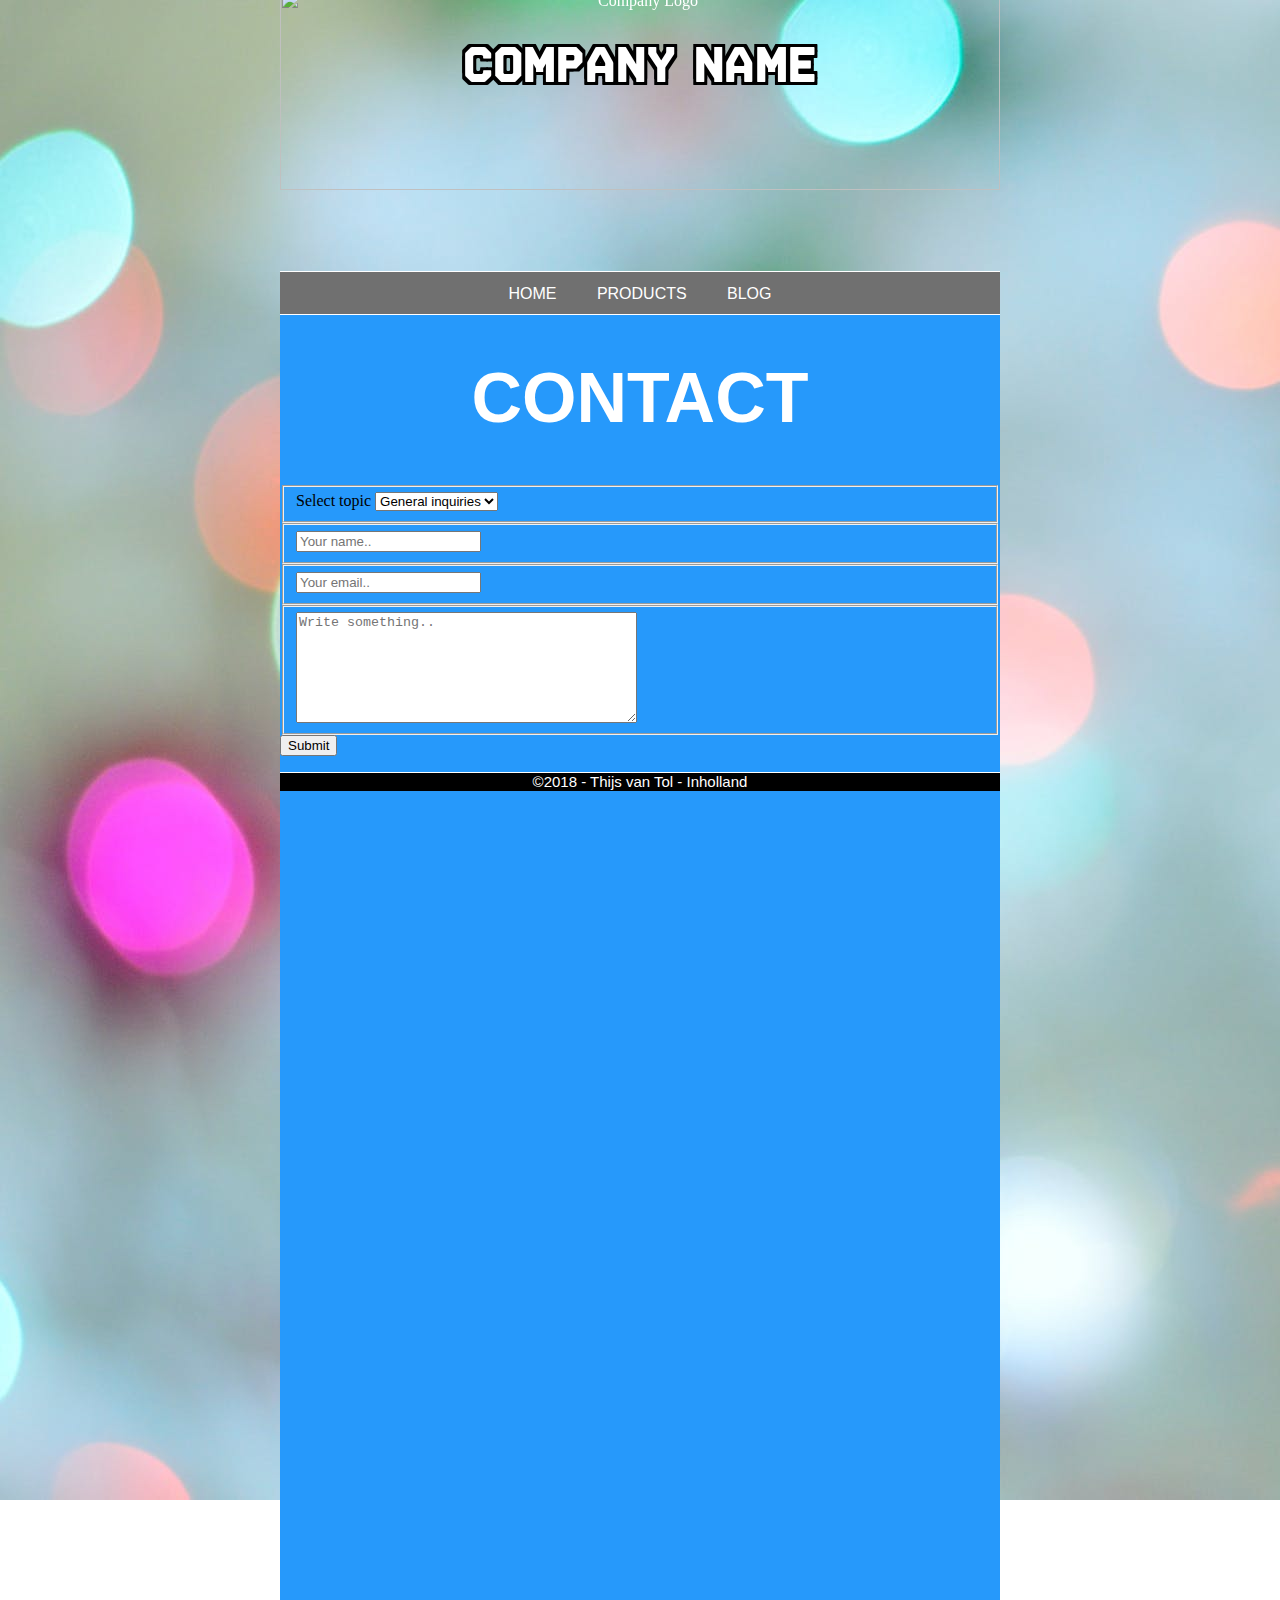
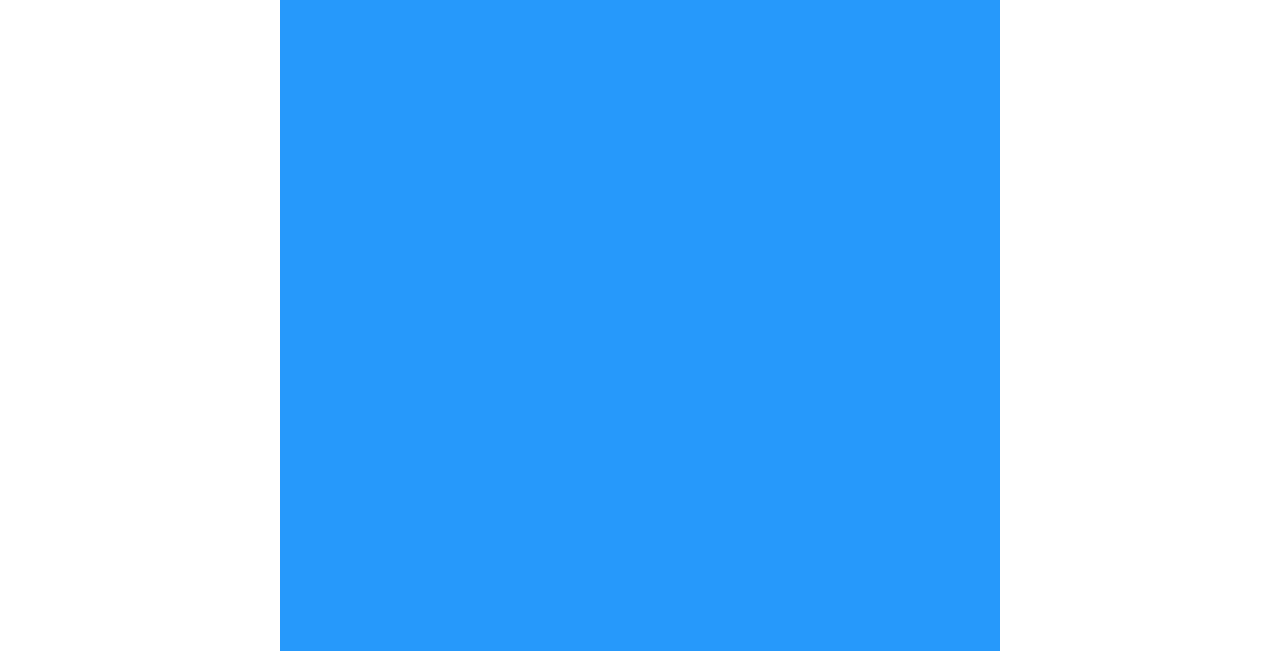
==== contact.html @ 7c900ad6 "Add files via upload" ====
<! DOCTYPE html >
<html lang = "en" >
<head>
    <meta charset = "utf-8" >
    <meta name="viewport" content="width=device-width, initial-scale=1.0" />
    <meta name="author" content="Thijs van Tol" />
	<meta name="description" content="Entertainment website for Webmarkup assignment" />
	<meta name="keywords" content="mobilegames, games, boardgames, online " />

    <link rel = "stylesheet" type = "text/css" href = "css/stylesheet.css" />
    <link rel="icon" type="image/x-icon" href="img/favicon.ico" />

    <title>Company Name</title>

</head>
<body>
    <!--Banner-->
    <header>
        <article class="container">
            <img class="imglogo" src="img/companylogoBG.jpg" alt="Company Logo">
            <a class="logo" href="index.html">Company Name</a>
        </article>
    </header>

    <article class="inhoud">
        <!--MENU-->
        <nav class="navbar">
            <a class="hidemobile" href="index.html">Home</a>
            <a class="hidemobile" href="products.html">Products</a>
            <a class="hidemobile" href="https://thijsvtol-webmarkup.blogspot.com/" target="_blank">Blog</a>
                <article class="dropdown hidepc hidetablet">
                    <button class="dropbtn"><img class="navimg" src="img/mobile-menu.png" alt="menu"> 
                        <i class="fa fa-caret-down"></i>
                    </button>
                    <section class="dropdown-content">
                        <a href="index.html">Home</a>
                        <a href="products.html">Products</a>
                        <a href="https://thijsvtol-webmarkup.blogspot.com/" target="_blank">Blog</a>
                    </section>
                </article> 
        </nav>
        <!--INHOUD-->
        <h1>Contact</h1>
        <form action="nowhere.php" method="post">
                <fieldset>
                    <label >Select topic</label>
                    <select>
                        <option value="general">General inquiries</option>
                        <option value="press">Press relations</option>
                        <option value="recruitement">Recruitement</option>
                    </select>
                </fieldset>
                <fieldset class="contactFormFieldset">
                    <input
                            type="text"
                            name="contactFormName"
                            placeholder="Your name.."
                    />
                </fieldset>
                <fieldset class="contactFormFieldset">
                    <input
                            type="email"
                            name="email"
                            placeholder="Your email.."
                    />
                </fieldset>
                <fieldset>
                    <textarea
                            rows="7"
                            cols="40"
                            name="message"
                            placeholder="Write something.."
                    ></textarea>
                </fieldset>
                <input
                        type="submit"
                        value="Submit"
                />
            </form>
            
        <!--EINDE INHOUD-->
        <!--Footer-->
        <footer>©2018 - Thijs van Tol - Inholland</footer>
    </article>
    <!--Background Video-->
    <video autoplay muted loop id="backgroundvideo" class="hidetablet hidemobile">
            <source src="movie/background.mp4" type="video/mp4">
            Your browser does not support HTML5 video.
    </video>

</body>
</html>
---- css/stylesheet.css ----
/* Set auto css off from browsers*/
body { 
    margin: 0;
}

/* STANDARD MENU*/
.navbar a {
    float: center;
    font-size: 16px;
    color: white;
    text-decoration: none;
    text-transform: uppercase;
    text-align: center;
    padding: 10px 16px;
    text-decoration: none;
}

.dropdown {
    float: left;
    overflow: hidden;
}

.dropdown .dropbtn {
    font-size: 16px;    
    border: none;
    outline: none;
    color: white;
    padding: 10px 16px;
    background-color: inherit;
    font-family: inherit;
}

.dropdown-content {
    display: none;
    position: absolute;
    background-color: #f9f9f9;
    width: 100%;
    box-shadow: 0px 8px 16px 0px rgba(0,0,0,0.2);
    z-index: 1;
}

.dropdown-content a {
    float: none;
    color: black;
    padding: 12px 16px;
    text-decoration: none;
    display: block;
    text-align: left;
}

.dropdown-content a:hover {
    background-color: #ddd;
}

.dropdown:hover .dropdown-content {
    display: block;
}

/*DESKTOP VERSION*/
@media screen and (min-width: 960px){
/*BACKGROUND*/
body{
    background-image: url("../img/background.jpeg");
    background-repeat: no-repeat;
    background-color: white;
}

#backgroundvideo {
    position: fixed;
    width: 100%;
    z-index: -1;
}

/*MENU BAR*/
.navbar {
    font-family: Arial, Helvetica, sans-serif;
    font-size : 30px;
    width: 100%;
    height: 42px;
    background-color: #707070;
    text-align: center;
    border: 1px solid white;
    border-right:1px;
    border-left:1px;
    margin-top: -40px;
    position: absolute;
    left: 50%;
    transform: translate(-50%);
}

/* HEADER */

@font-face{
    font-family: Rolanti;
    src: url("../fonts/Rolanti_Bold.otf") format("opentype");
}
.imglogo{
    display: block;
    position: absolute;
    width: 720px;
    height: 200px;
    top: 50%;
    left: 50%;
    transform: translate(-50%, -50%);
    margin-top: 90px;
}

.container {
    position: relative;
    text-align: center;
    color: white;
}

.logo {
    position: absolute;
    top: 50%;
    left: 50%;
    transform: translate(-50%, -50%);
    margin-top: 60px;
    font-family: Rolanti;
    font-size: 50px;
    text-decoration: none;
    color: white;
    text-transform: uppercase;
    text-shadow:
    -3px -3px 0 #000,  
    3px -3px 0 #000,
    -3px 3px 0 #000,
    3px 3px 0 #000;
}

/* EINDE HEADER*/

/*HOME PAGE*/

.inhoud{
    height: 1940px;
    width: 720px;
    background-color: #2699FB;
    /*margin-left: 400px;
    margin-right: 400px;*/
    position: absolute;
    top: 50%;
    left: 50%;
    transform: translate(-50%, -50%);
    margin-top: 831px;
}

.fotos{
    width:720px;
}

h1{
    font-family: Arial, Helvetica, sans-serif;
    color: white;
    text-transform: uppercase;
    font-size: 70px;
    text-align: center;
}

footer{
    text-align: center;
    width: 100%;
    height: 18px;
    background-color: black;
    color: white;
    font-family: Arial, Helvetica, sans-serif;
    font-size: 15px;
    border: 1px solid white;
    border-right :1px;
    border-left: 1px;
    border-bottom: 1px;
}
.hidepc{
    display: none;
}
}

/*TABLET VERSION*/
@media screen and (max-width: 960px) and (min-width: 361px){
    body{
        background-color: #2699FB;
    }

    .navbar {
        font-family: Arial, Helvetica, sans-serif;
        font-size : 30px;
        width: 100%;
        height: 42px;
        background-color: #707070;
        text-align: center;
        border: 1px solid white;
        border-right:1px;
        border-left:1px;
        position: absolute;
        left: 50%;
        transform: translate(-50%);
        margin-top: -60px;
    }
    
    /* HEADER */
    
    @font-face{
        font-family: Rolanti;
        src: url("../fonts/Rolanti_Bold.otf") format("opentype");
    }
    .imglogo{
        display: block;
        position: absolute;
        width: 100%;
        height: 200px;
        margin-top: -220px;
        margin-left: -0px;
    }
    
    .container {
        position: relative;
        text-align: center;
        color: white;
    }
    
    .logo {
        position: absolute;
        top: 50%;
        left: 50%;
        transform: translate(-50%, -50%);
        margin-top: -155px;
        font-family: Rolanti;
        font-size: 50px;
        text-decoration: none;
        color: white;
        text-transform: uppercase;
        text-shadow:
        -3px -3px 0 #000,  
        3px -3px 0 #000,
        -3px 3px 0 #000,
        3px 3px 0 #000;
    }
    
    /* EINDE HEADER*/
    
    .inhoud{
        height: auto;
        width: 100%;
        background-color: #2699FB;
        margin-top: 220px;
        margin-left: -0px;
    }
    
    h1{
        font-family: Arial, Helvetica, sans-serif;
        color: white;
        text-transform: uppercase;
        font-size: 250%;
        text-align: center;
    }

    .fotos{
        margin-left: 1px;
        margin-right: auto;
        width: 49%;
    }

    footer{
        text-align: center;
        width: 100%;
        height: 18px;
        background-color: black;
        color: white;
        font-family: Arial, Helvetica, sans-serif;
        font-size: 15px;
        border: 1px solid white;
        border-right :1px;
        border-left: 1px;
        border-bottom: 1px;
    }

    .hidetablet{
        display: none;
    }

    #fotobottom{
        width: 100%;
    }
    }

/*MOBILE VERSION*/
@media screen and (max-width: 361px) and (width: 360px){
    /*Background*/
    body{
        background-color: #2699FB;
    }

    /*Menu dropdown*/
    .navimg{
        height: 50%;
    }
    .navbar {
        overflow: hidden;
        font-family: Arial, Helvetica, sans-serif;
        font-size : 25px;
        width: 100%;
        height: 40px;
        background-color: #707070;
        text-align: center;
        border: 1px solid white;
        border-right:1px;
        border-left:1px;
        z-index: inherit;
    }
    
    /* HEADER */
    
    @font-face{
        font-family: Rolanti;
        src: url("../fonts/Rolanti_Bold.otf") format("opentype");
    }

    .imglogo{
        display: block;
        position: absolute;
        width: 100%;
        height: 220px;
        margin-top: -220px;
    }
    
    .container {
        position: relative;
        text-align: center;
        color: white;
        margin-top: 100px;
    }
    
    .logo {
        position: absolute;
        top: 50%;
        left: 50%;
        transform: translate(-50%, -50%);
        margin-top: -125px;
        font-family: Rolanti;
        font-size: 50px;
        text-decoration: none;
        color: white;
        text-transform: uppercase;
        text-shadow:
        -3px -3px 0 #000,  
        3px -3px 0 #000,
        -3px 3px 0 #000,
        3px 3px 0 #000;
    }
    
    .inhoud{
        height: auto;
        width: 100%;
        background-color: #2699FB;
        margin-top: 220px;
    }
    
    h1{
        font-family: Arial, Helvetica, sans-serif;
        color: white;
        text-transform: uppercase;
        font-size: 200%;
        text-align: center;
    }

    .fotos{
        width: 100%;
        padding-top: 3px;
    }

    footer{
        text-align: center;
        width: 100%;
        height: 18px;
        background-color: black;
        color: white;
        font-family: Arial, Helvetica, sans-serif;
        font-size: 15px;
        border: 1px solid white;
        border-right :1px;
        border-left: 1px;
        border-bottom: 1px;
    }

    /*Disable context for mobile*/
    .hidemobile{
        display: none;
    }
}
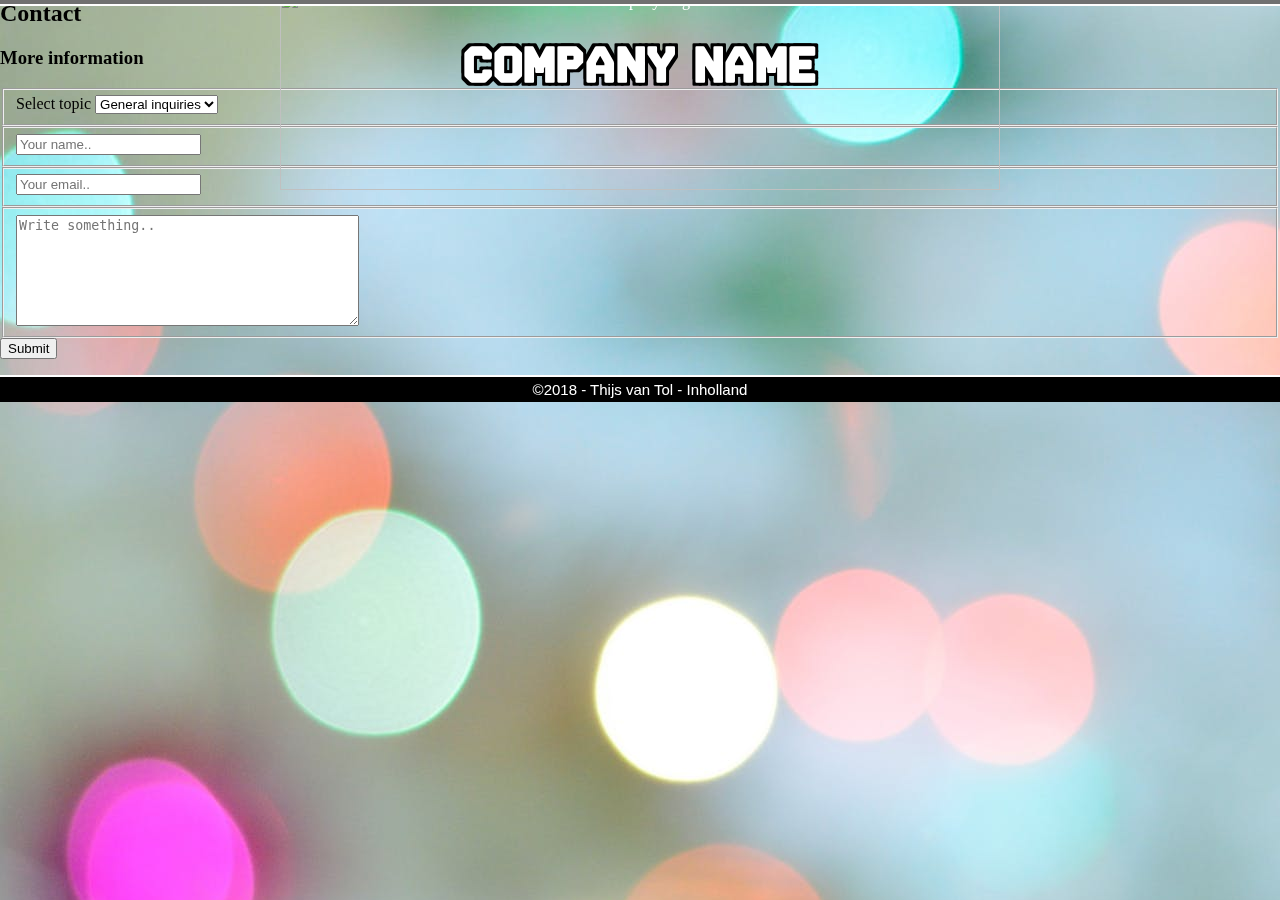
==== commit 84277ab4: "Add files via upload" ====
--- a/contact.html
+++ b/contact.html
@@ -5,7 +5,7 @@
     <meta name="viewport" content="width=device-width, initial-scale=1.0" />
     <meta name="author" content="Thijs van Tol" />
 	<meta name="description" content="Entertainment website for Webmarkup assignment" />
-	<meta name="keywords" content="mobilegames, games, boardgames, online " />
+	<meta name="keywords" content="contact, help, contactform, info, onlinegames, mobilegames, games, boardgames, online " />
 
     <link rel = "stylesheet" type = "text/css" href = "css/stylesheet.css" />
     <link rel="icon" type="image/x-icon" href="img/favicon.ico" />
@@ -17,12 +17,12 @@
     <!--Banner-->
     <header>
         <article class="container">
-            <img class="imglogo" src="img/companylogoBG.jpg" alt="Company Logo">
-            <a class="logo" href="index.html">Company Name</a>
+            <img class="imglogo" title="Logo" src="img/companylogoBG.jpg" alt="Company Logo">
+            <h1><a class="logo" href="index.html">Company Name</a></h1>
         </article>
     </header>
 
-    <article class="inhoud">
+    <article class="inhoudContact">
         <!--MENU-->
         <nav class="navbar">
             <a class="hidemobile" href="index.html">Home</a>
@@ -40,8 +40,9 @@
                 </article> 
         </nav>
         <!--INHOUD-->
-        <h1>Contact</h1>
+        <h2>Contact</h2>
         <form action="nowhere.php" method="post">
+            <h3>More information</h3>
                 <fieldset>
                     <label >Select topic</label>
                     <select>
@@ -50,15 +51,17 @@
                         <option value="recruitement">Recruitement</option>
                     </select>
                 </fieldset>
-                <fieldset class="contactFormFieldset">
+                <fieldset >
                     <input
+                            class="contactFormFieldset"
                             type="text"
                             name="contactFormName"
                             placeholder="Your name.."
                     />
                 </fieldset>
-                <fieldset class="contactFormFieldset">
+                <fieldset >
                     <input
+                            class="contactFormFieldset"
                             type="email"
                             name="email"
                             placeholder="Your email.."
@@ -66,6 +69,7 @@
                 </fieldset>
                 <fieldset>
                     <textarea
+                        class="contactFormFieldset"
                             rows="7"
                             cols="40"
                             name="message"
@@ -77,10 +81,10 @@
                         value="Submit"
                 />
             </form>
-            
+
         <!--EINDE INHOUD-->
         <!--Footer-->
-        <footer>©2018 - Thijs van Tol - Inholland</footer>
+        <footer>&copy;2018 - Thijs van Tol - Inholland</footer>
     </article>
     <!--Background Video-->
     <video autoplay muted loop id="backgroundvideo" class="hidetablet hidemobile">
--- a/css/stylesheet.css
+++ b/css/stylesheet.css
@@ -79,7 +79,7 @@
     height: 42px;
     background-color: #707070;
     text-align: center;
-    border: 1px solid white;
+    border: 2px solid white;
     border-right:1px;
     border-left:1px;
     margin-top: -40px;
@@ -161,12 +161,13 @@
 footer{
     text-align: center;
     width: 100%;
-    height: 18px;
+    height: 25px;
+    line-height: 25px;
     background-color: black;
     color: white;
     font-family: Arial, Helvetica, sans-serif;
     font-size: 15px;
-    border: 1px solid white;
+    border: 2px solid white;
     border-right :1px;
     border-left: 1px;
     border-bottom: 1px;
@@ -189,13 +190,13 @@
         height: 42px;
         background-color: #707070;
         text-align: center;
-        border: 1px solid white;
+        border: 2px solid white;
         border-right:1px;
         border-left:1px;
         position: absolute;
         left: 50%;
         transform: translate(-50%);
-        margin-top: -60px;
+        margin-top: -65px;
     }
     
     /* HEADER */
@@ -256,7 +257,7 @@
     }
 
     .fotos{
-        margin-left: 1px;
+        margin-left: 3px;
         margin-right: auto;
         width: 49%;
     }
@@ -264,12 +265,13 @@
     footer{
         text-align: center;
         width: 100%;
-        height: 18px;
+        height: 25px;
+        line-height: 25px;
         background-color: black;
         color: white;
         font-family: Arial, Helvetica, sans-serif;
         font-size: 15px;
-        border: 1px solid white;
+        border: 2px solid white;
         border-right :1px;
         border-left: 1px;
         border-bottom: 1px;
@@ -281,11 +283,12 @@
 
     #fotobottom{
         width: 100%;
+        margin-left: -1px;
     }
     }
 
 /*MOBILE VERSION*/
-@media screen and (max-width: 361px) and (width: 360px){
+@media screen and (max-width: 361px){
     /*Background*/
     body{
         background-color: #2699FB;
@@ -303,7 +306,7 @@
         height: 40px;
         background-color: #707070;
         text-align: center;
-        border: 1px solid white;
+        border: 2px solid white;
         border-right:1px;
         border-left:1px;
         z-index: inherit;
@@ -320,25 +323,23 @@
         display: block;
         position: absolute;
         width: 100%;
-        height: 220px;
-        margin-top: -220px;
+        height: 130px;
+        margin-top: -130px;
     }
     
     .container {
-        position: relative;
-        text-align: center;
-        color: white;
-        margin-top: 100px;
+        text-align: center;
+        color: white;
+        /*margin-top: 100px;*/
     }
     
     .logo {
         position: absolute;
         top: 50%;
-        left: 50%;
-        transform: translate(-50%, -50%);
-        margin-top: -125px;
+        transform: translate(-50%);
+        margin-top: -320px;
         font-family: Rolanti;
-        font-size: 50px;
+        font-size: 40px;
         text-decoration: none;
         color: white;
         text-transform: uppercase;
@@ -353,7 +354,7 @@
         height: auto;
         width: 100%;
         background-color: #2699FB;
-        margin-top: 220px;
+        margin-top: 110px;
     }
     
     h1{
@@ -372,12 +373,13 @@
     footer{
         text-align: center;
         width: 100%;
-        height: 18px;
+        height: 25px;
+        line-height: 25px;
         background-color: black;
         color: white;
         font-family: Arial, Helvetica, sans-serif;
         font-size: 15px;
-        border: 1px solid white;
+        border: 2px solid white;
         border-right :1px;
         border-left: 1px;
         border-bottom: 1px;
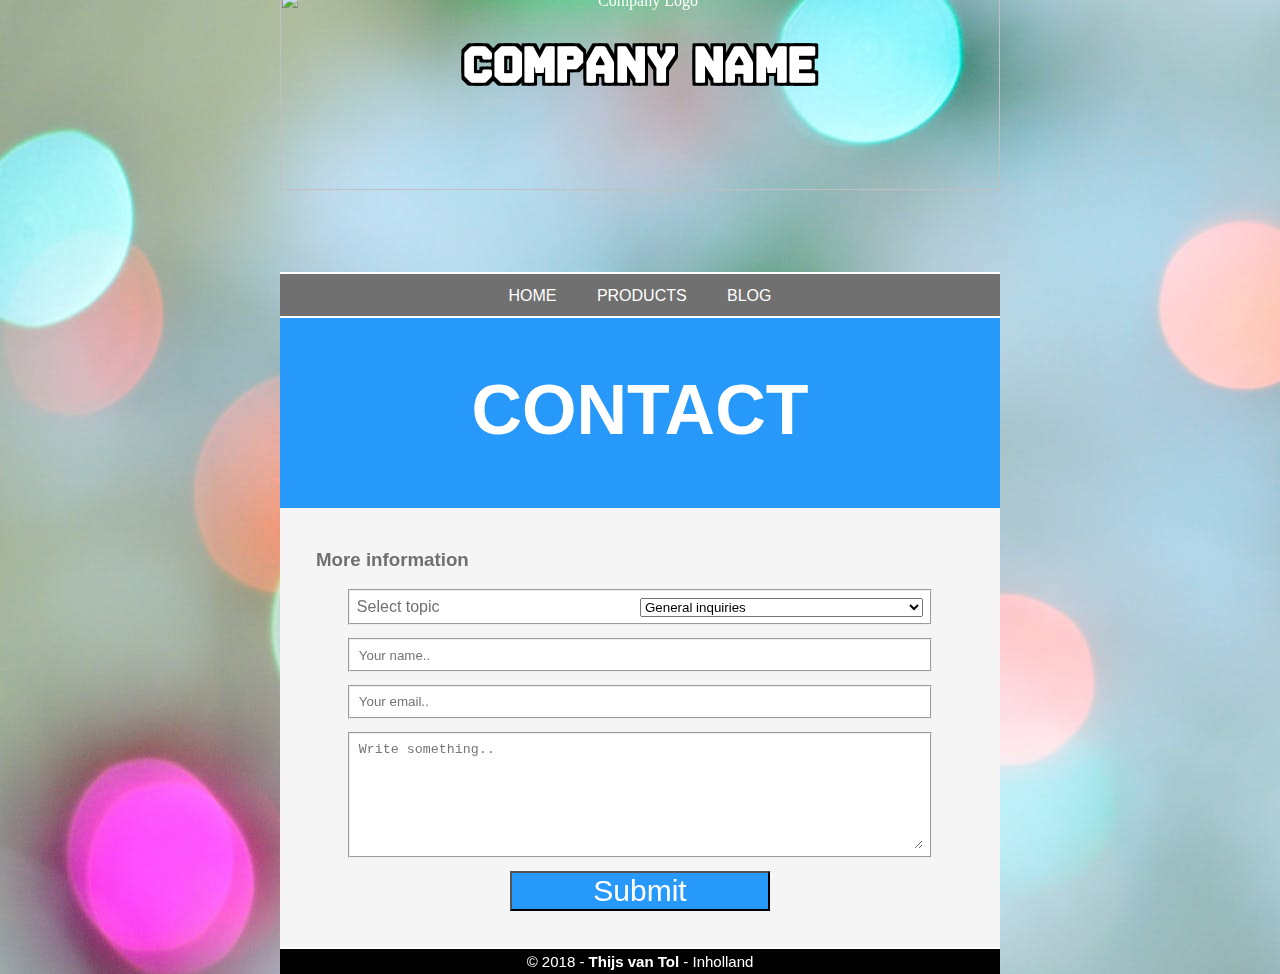
==== commit aad69c64: "Add files via upload" ====
--- a/contact.html
+++ b/contact.html
@@ -84,13 +84,12 @@
 
         <!--EINDE INHOUD-->
         <!--Footer-->
-        <footer>&copy;2018 - Thijs van Tol - Inholland</footer>
+        <footer>&copy; 2018 - <strong>Thijs van Tol</strong> - Inholland</footer>
     </article>
     <!--Background Video-->
     <video autoplay muted loop id="backgroundvideo" class="hidetablet hidemobile">
-            <source src="movie/background.mp4" type="video/mp4">
-            Your browser does not support HTML5 video.
+        <source src="movie/background.mp4" type="video/mp4">
+        Your browser does not support HTML5 video.
     </video>
-
 </body>
 </html>
--- a/css/stylesheet.css
+++ b/css/stylesheet.css
@@ -1,4 +1,4 @@
-/* Set auto css off from browsers*/
+/*DEFAULT SETTINGS*/
 body { 
     margin: 0;
 }
@@ -7,7 +7,7 @@
 .navbar a {
     float: center;
     font-size: 16px;
-    color: white;
+    color: #FFFFFF;
     text-decoration: none;
     text-transform: uppercase;
     text-align: center;
@@ -24,7 +24,7 @@
     font-size: 16px;    
     border: none;
     outline: none;
-    color: white;
+    color: #FFFFFF;
     padding: 10px 16px;
     background-color: inherit;
     font-family: inherit;
@@ -35,7 +35,7 @@
     position: absolute;
     background-color: #f9f9f9;
     width: 100%;
-    box-shadow: 0px 8px 16px 0px rgba(0,0,0,0.2);
+    box-shadow: 0px 8px 16px 0px #000000;
     z-index: 1;
 }
 
@@ -56,14 +56,95 @@
     display: block;
 }
 
+
+/*Contact Form*/
+
+form{
+    background-color: #F5F5F5;
+    font-family: Arial, Helvetica, sans-serif;
+    color: #707070;
+    width: 90%;
+    padding-right: 5%;
+    padding-left: 5%;
+    padding-top: 3%;
+    padding-bottom: 5%;
+    margin-bottom:0;
+}
+
+[type~=submit] {
+    width: 40%;
+    background-color: #2699FB;
+    color: #FFFFFF;
+    text-align: center;
+    font-size: 30px;
+    height: 40px;
+    margin-left: 30%;
+}
+
+fieldset{
+    margin-bottom: 2%;
+    margin-left: 5%;
+    margin-right: 5%;
+    padding: 1%;
+    background-color: #FFFFFF;
+    font-size: 100%;
+}
+
+.contactFormFieldset{
+    width: 100%;
+    border: 0;
+}
+
+select{
+    float: right;
+    width: 50%;;
+}
+
+
+/*Producs*/
+
+.row {
+    display: -ms-flexbox;
+    display: flex;
+    -ms-flex-wrap: wrap;
+    flex-wrap: wrap;
+    padding: 0 4px;
+}
+
+.column img {
+    margin-top: 8px;
+    vertical-align: middle;
+    overflow: hidden;
+}
+
+section img{
+    width: 228px; 
+    height: 160px;
+    object-fit: cover;
+}
+
+section{
+    background-color: #FFFFFF;
+}
+
+
+
+
+
+
 /*DESKTOP VERSION*/
+
 @media screen and (min-width: 960px){
+
 /*BACKGROUND*/
+
 body{
     background-image: url("../img/background.jpeg");
     background-repeat: no-repeat;
-    background-color: white;
-}
+    background-color: #FFFFFF;
+}
+
+/*Background video*/
 
 #backgroundvideo {
     position: fixed;
@@ -72,6 +153,7 @@
 }
 
 /*MENU BAR*/
+
 .navbar {
     font-family: Arial, Helvetica, sans-serif;
     font-size : 30px;
@@ -79,7 +161,7 @@
     height: 42px;
     background-color: #707070;
     text-align: center;
-    border: 2px solid white;
+    border: 2px solid #FFFFFF;
     border-right:1px;
     border-left:1px;
     margin-top: -40px;
@@ -108,7 +190,7 @@
 .container {
     position: relative;
     text-align: center;
-    color: white;
+    color: #FFFFFF;
 }
 
 .logo {
@@ -120,7 +202,7 @@
     font-family: Rolanti;
     font-size: 50px;
     text-decoration: none;
-    color: white;
+    color: #FFFFFF;
     text-transform: uppercase;
     text-shadow:
     -3px -3px 0 #000,  
@@ -129,16 +211,14 @@
     3px 3px 0 #000;
 }
 
-/* EINDE HEADER*/
-
-/*HOME PAGE*/
+/* END HEADER*/
+
+/*Content index*/
 
 .inhoud{
     height: 1940px;
     width: 720px;
     background-color: #2699FB;
-    /*margin-left: 400px;
-    margin-right: 400px;*/
     position: absolute;
     top: 50%;
     left: 50%;
@@ -146,17 +226,46 @@
     margin-top: 831px;
 }
 
+/*Content Conact (also product page)*/
+
+.inhoudContact{
+    height: 650px;
+    width: 720px;
+    background-color: #2699FB;
+    position: absolute;
+    top: 50%;
+    left: 50%;
+    transform: translate(-50%, -50%);
+    margin-top: 187px;
+}
+
+/*Photos index page*/
+
 .fotos{
     width:720px;
 }
 
-h1{
-    font-family: Arial, Helvetica, sans-serif;
-    color: white;
+/*Header for inhoud*/
+
+h2{
+    font-family: Arial, Helvetica, sans-serif;
+    color: #FFFFFF;
     text-transform: uppercase;
     font-size: 70px;
     text-align: center;
 }
+
+/*Products*/
+
+.column {
+    -ms-flex: 32%;
+    flex: 32%;
+    max-width: 33%;
+    padding: 0 4px;
+    overflow: hidden;
+}
+
+/*Footer*/
 
 footer{
     text-align: center;
@@ -164,228 +273,334 @@
     height: 25px;
     line-height: 25px;
     background-color: black;
-    color: white;
+    color: #FFFFFF;
     font-family: Arial, Helvetica, sans-serif;
     font-size: 15px;
-    border: 2px solid white;
+    border: 2px solid #FFFFFF;
     border-right :1px;
     border-left: 1px;
     border-bottom: 1px;
 }
+
+/*Hide Content for PC*/
+
 .hidepc{
     display: none;
 }
 }
 
+
+
+
+
+
+
 /*TABLET VERSION*/
+
 @media screen and (max-width: 960px) and (min-width: 361px){
-    body{
-        background-color: #2699FB;
-    }
-
-    .navbar {
-        font-family: Arial, Helvetica, sans-serif;
-        font-size : 30px;
-        width: 100%;
-        height: 42px;
-        background-color: #707070;
-        text-align: center;
-        border: 2px solid white;
-        border-right:1px;
-        border-left:1px;
-        position: absolute;
-        left: 50%;
-        transform: translate(-50%);
-        margin-top: -65px;
-    }
-    
-    /* HEADER */
-    
-    @font-face{
-        font-family: Rolanti;
-        src: url("../fonts/Rolanti_Bold.otf") format("opentype");
-    }
-    .imglogo{
-        display: block;
-        position: absolute;
-        width: 100%;
-        height: 200px;
-        margin-top: -220px;
-        margin-left: -0px;
-    }
-    
-    .container {
-        position: relative;
-        text-align: center;
-        color: white;
-    }
-    
-    .logo {
-        position: absolute;
-        top: 50%;
-        left: 50%;
-        transform: translate(-50%, -50%);
-        margin-top: -155px;
-        font-family: Rolanti;
-        font-size: 50px;
-        text-decoration: none;
-        color: white;
-        text-transform: uppercase;
-        text-shadow:
-        -3px -3px 0 #000,  
-        3px -3px 0 #000,
-        -3px 3px 0 #000,
-        3px 3px 0 #000;
-    }
-    
-    /* EINDE HEADER*/
-    
-    .inhoud{
-        height: auto;
-        width: 100%;
-        background-color: #2699FB;
-        margin-top: 220px;
-        margin-left: -0px;
-    }
-    
-    h1{
-        font-family: Arial, Helvetica, sans-serif;
-        color: white;
-        text-transform: uppercase;
-        font-size: 250%;
-        text-align: center;
-    }
-
-    .fotos{
-        margin-left: 3px;
-        margin-right: auto;
-        width: 49%;
-    }
-
-    footer{
-        text-align: center;
-        width: 100%;
-        height: 25px;
-        line-height: 25px;
-        background-color: black;
-        color: white;
-        font-family: Arial, Helvetica, sans-serif;
-        font-size: 15px;
-        border: 2px solid white;
-        border-right :1px;
-        border-left: 1px;
-        border-bottom: 1px;
-    }
-
-    .hidetablet{
-        display: none;
-    }
-
-    #fotobottom{
-        width: 100%;
-        margin-left: -1px;
-    }
-    }
+body{
+    background-color: #2699FB;
+}
+
+/*Menu Bar*/
+
+.navbar {
+    font-family: Arial, Helvetica, sans-serif;
+    font-size : 30px;
+    width: 100%;
+    height: 42px;
+    background-color: #707070;
+    text-align: center;
+    border: 2px solid #FFFFFF;
+    border-right:1px;
+    border-left:1px;
+    position: absolute;
+    left: 50%;
+    transform: translate(-50%);
+    margin-top: -65px;
+}
+    
+/* HEADER */
+    
+@font-face{
+    font-family: Rolanti;
+    src: url("../fonts/Rolanti_Bold.otf") format("opentype");
+}
+
+.imglogo{
+    display: block;
+    position: absolute;
+    width: 100%;
+    height: 200px;
+    margin-top: -220px;
+    margin-left: -0px;
+}
+    
+.container {
+    position: relative;
+    text-align: center;
+    color: #FFFFFF;
+}
+    
+.logo {
+    position: absolute;
+    top: 50%;
+    left: 50%;
+    transform: translate(-50%, -50%);
+    margin-top: -155px;
+    font-family: Rolanti;
+    font-size: 50px;
+    text-decoration: none;
+    color: #FFFFFF;
+    text-transform: uppercase;
+    text-shadow:
+    -3px -3px 0 #000,  
+    3px -3px 0 #000,
+    -3px 3px 0 #000,
+    3px 3px 0 #000;
+}
+    
+/* END HEADER*/
+    
+/*Content index*/
+
+.inhoud{
+    height: auto;
+    width: 100%;
+    background-color: #2699FB;
+    margin-top: 220px;
+    margin-left: -0px;
+}
+
+/*Content in Contact page (also products)*/
+
+.inhoudContact{
+    height: auto;
+    width: 100%;
+    background-color: #2699FB;
+    margin-top: 220px;
+    margin-left: -0px;
+}
+    
+/*Headers in inhoud*/
+
+h2{
+    font-family: Arial, Helvetica, sans-serif;
+    color: #FFFFFF;
+    text-transform: uppercase;
+    font-size: 250%;
+    text-align: center;
+}
+
+/*Photos index*/
+
+.fotos{
+    margin-right: 3px;
+    width: 49%;
+}
+
+/*Products*/
+
+.column {
+    -ms-flex: 46%;
+    flex: 47%;
+    max-width: 50%;
+    padding: 0 4px;
+    overflow: hidden;
+}
+
+section img{
+    width: 100%; 
+    height: 260px;
+    object-fit: cover;
+}
+
+/*Hide Items For Tablet version*/
+
+.hidetablet{
+    display: none;
+}
+
+/*Bottom photo on index*/
+
+#fotobottom{
+    width: 100%;
+    margin-left: -1px;
+}
+
+/*Footer*/
+
+footer{
+    text-align: center;
+    width: 100%;
+    height: 25px;
+    line-height: 25px;
+    background-color: black;
+    color: #FFFFFF;
+    font-family: Arial, Helvetica, sans-serif;
+    font-size: 15px;
+    border: 2px solid #FFFFFF;
+    border-right :1px;
+    border-left: 1px;
+    border-bottom: 1px;
+}
+}
+
+
+
+
+
+
 
 /*MOBILE VERSION*/
 @media screen and (max-width: 361px){
-    /*Background*/
-    body{
-        background-color: #2699FB;
+
+/*Background*/
+
+body{
+    background-color: #2699FB;
+}
+
+/*Menu dropdown*/
+
+.navimg{
+    height: 50%;
+}
+
+.navbar {
+    overflow: hidden;
+    font-family: Arial, Helvetica, sans-serif;
+    font-size : 25px;
+    width: 100%;
+    height: 40px;
+    background-color: #707070;
+    text-align: center;
+    border: 2px solid #FFFFFF;
+    border-right:1px;
+    border-left:1px;
+    z-index: inherit;
+}
+
+/*END Menu dropdown*/
+    
+/* HEADER */
+ 
+@font-face{
+    font-family: Rolanti;
+    src: url("../fonts/Rolanti_Bold.otf") format("opentype");
+}
+
+.imglogo{
+    display: block;
+    position: absolute;
+    width: 100%;
+    height: 130px;
+    margin-top: -130px;
+}
+    
+.container {
+    text-align: center;
+    color: #FFFFFF;
     }
-
-    /*Menu dropdown*/
-    .navimg{
-        height: 50%;
-    }
-    .navbar {
-        overflow: hidden;
-        font-family: Arial, Helvetica, sans-serif;
-        font-size : 25px;
-        width: 100%;
-        height: 40px;
-        background-color: #707070;
-        text-align: center;
-        border: 2px solid white;
-        border-right:1px;
-        border-left:1px;
-        z-index: inherit;
-    }
-    
-    /* HEADER */
-    
-    @font-face{
-        font-family: Rolanti;
-        src: url("../fonts/Rolanti_Bold.otf") format("opentype");
-    }
-
-    .imglogo{
-        display: block;
-        position: absolute;
-        width: 100%;
-        height: 130px;
-        margin-top: -130px;
-    }
-    
-    .container {
-        text-align: center;
-        color: white;
-        /*margin-top: 100px;*/
-    }
-    
-    .logo {
-        position: absolute;
-        top: 50%;
-        transform: translate(-50%);
-        margin-top: -320px;
-        font-family: Rolanti;
-        font-size: 40px;
-        text-decoration: none;
-        color: white;
-        text-transform: uppercase;
-        text-shadow:
-        -3px -3px 0 #000,  
-        3px -3px 0 #000,
-        -3px 3px 0 #000,
-        3px 3px 0 #000;
-    }
-    
-    .inhoud{
-        height: auto;
-        width: 100%;
-        background-color: #2699FB;
-        margin-top: 110px;
-    }
-    
-    h1{
-        font-family: Arial, Helvetica, sans-serif;
-        color: white;
-        text-transform: uppercase;
-        font-size: 200%;
-        text-align: center;
-    }
-
-    .fotos{
-        width: 100%;
-        padding-top: 3px;
-    }
-
-    footer{
-        text-align: center;
-        width: 100%;
-        height: 25px;
-        line-height: 25px;
-        background-color: black;
-        color: white;
-        font-family: Arial, Helvetica, sans-serif;
-        font-size: 15px;
-        border: 2px solid white;
-        border-right :1px;
-        border-left: 1px;
-        border-bottom: 1px;
-    }
-
-    /*Disable context for mobile*/
+    
+.logo {
+    position: absolute;
+    top: 50%;
+    transform: translate(-50%);
+    margin-top: -355px;
+    font-family: Rolanti;
+    font-size: 40px;
+    text-decoration: none;
+    color: #FFFFFF;
+    text-transform: uppercase;
+}
+
+/* END HEADER */
+
+/*Content index*/
+
+.inhoud{
+    height: auto;
+    width: 100%;
+    background-color: #2699FB;
+    margin-top: 110px;
+}
+
+/*Contact button*/
+
+[type~=submit] {
+    width: 60%;
+    background-color: #2699FB;
+    color: #FFFFFF;
+    text-align: center;
+    font-size: 30px;
+    height: 40px;
+    margin-left: 20%;
+}
+
+/*Content Contact Page (also products)*/
+
+.inhoudContact{
+    height: auto;
+    width: 100%;
+    background-color: #2699FB;
+    margin-top: 110px;
+}
+
+/*Headers in Inhoud*/
+
+h2{
+    font-family: Arial, Helvetica, sans-serif;
+    color: #FFFFFF;
+    text-transform: uppercase;
+    font-size: 200%;
+    text-align: center;
+}
+
+/*Photos index*/
+
+.fotos{
+    width: 96%;
+    padding-left: 2%;
+    padding-right: 2%;
+    padding-top: 1%;
+    padding-bottom: 1%;
+    background-color: #FFFFFF;
+}
+
+/*Products*/
+.column {
+    -ms-flex: 100%;
+    flex: 100%;
+    max-width: 100%;
+    padding: 0 4px;
+    overflow: hidden;
+}
+
+section img{
+    width: 100%;
+    height: 160px;
+}
+
+/*Footer*/
+
+footer{
+    text-align: center;
+    width: 100%;
+    height: 25px;
+    line-height: 25px;
+    background-color: black;
+    color: #FFFFFF;
+    font-family: Arial, Helvetica, sans-serif;
+    font-size: 15px;
+    border: 2px solid #FFFFFF;
+    border-right :1px;
+    border-left: 1px;
+    border-bottom: 1px;
+}
+
+    /*Disable content for mobile*/
+
     .hidemobile{
         display: none;
     }
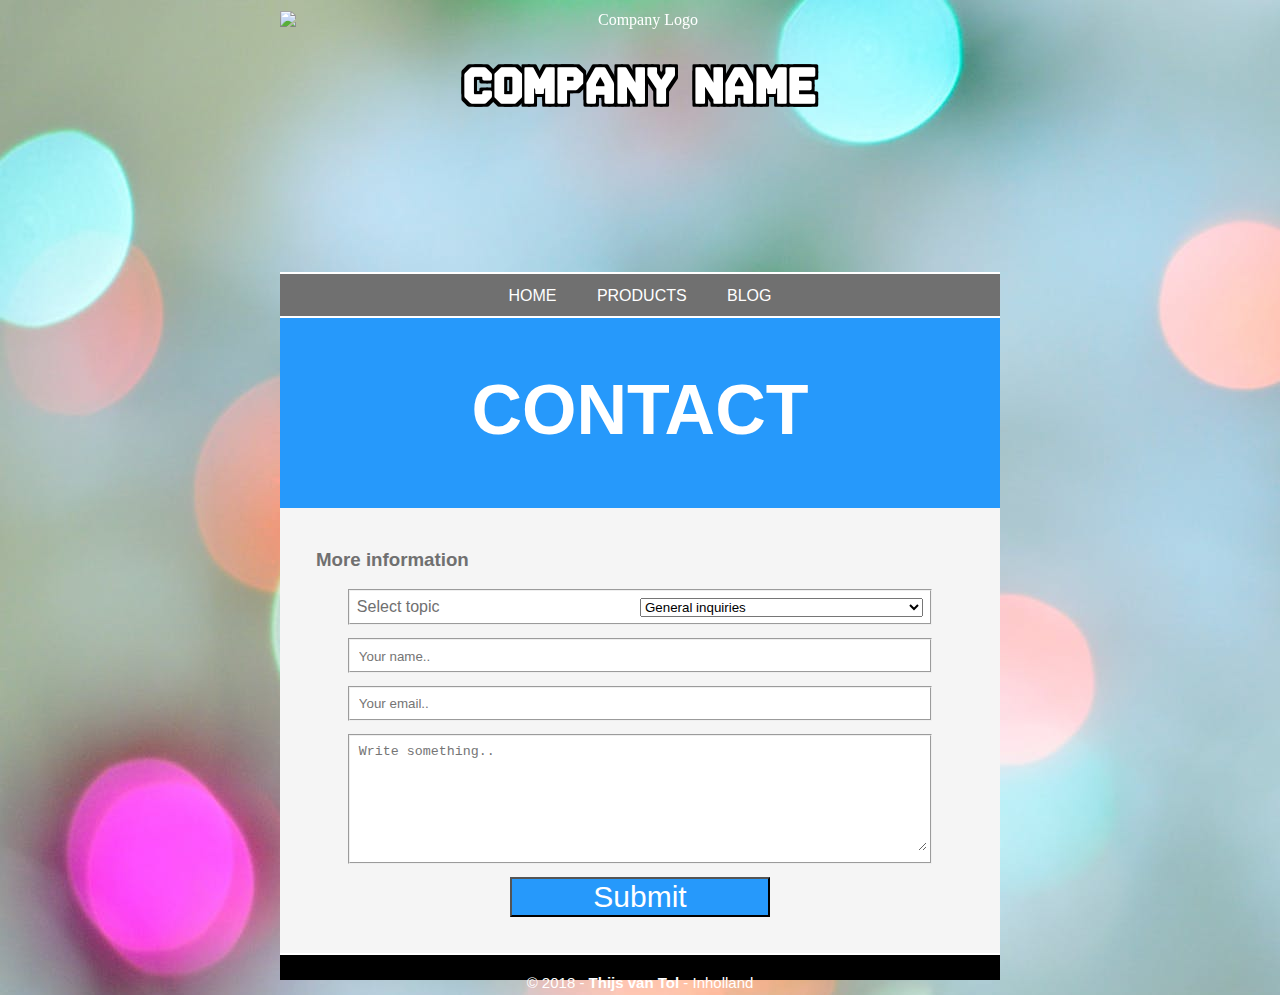
==== commit d51f5a2c: "Add files via upload" ====
--- a/contact.html
+++ b/contact.html
@@ -1,5 +1,5 @@
-<! DOCTYPE html >
-<html lang = "en" >
+<!DOCTYPE html >
+<html lang = "en">
 <head>
     <meta charset = "utf-8" >
     <meta name="viewport" content="width=device-width, initial-scale=1.0" />
@@ -22,22 +22,22 @@
         </article>
     </header>
 
-    <article class="inhoudContact">
+    <aside class="inhoudContact">
         <!--MENU-->
         <nav class="navbar">
             <a class="hidemobile" href="index.html">Home</a>
             <a class="hidemobile" href="products.html">Products</a>
             <a class="hidemobile" href="https://thijsvtol-webmarkup.blogspot.com/" target="_blank">Blog</a>
-                <article class="dropdown hidepc hidetablet">
-                    <button class="dropbtn"><img class="navimg" src="img/mobile-menu.png" alt="menu"> 
+                <aside class="dropdown hidepc hidetablet">
+                    <button class="dropbtn"><img class="navimg" src="img/mobile-menu.png" alt="menu"  width="20" height="20"> 
                         <i class="fa fa-caret-down"></i>
                     </button>
                     <section class="dropdown-content">
-                        <a href="index.html">Home</a>
+                        <h3><a href="index.html">Home</a>
                         <a href="products.html">Products</a>
-                        <a href="https://thijsvtol-webmarkup.blogspot.com/" target="_blank">Blog</a>
+                        <a href="https://thijsvtol-webmarkup.blogspot.com/" target="_blank">Blog</a></h3>
                     </section>
-                </article> 
+                </aside> 
         </nav>
         <!--INHOUD-->
         <h2>Contact</h2>
@@ -84,8 +84,8 @@
 
         <!--EINDE INHOUD-->
         <!--Footer-->
-        <footer>&copy; 2018 - <strong>Thijs van Tol</strong> - Inholland</footer>
-    </article>
+        <footer><p>&copy; 2018 - <strong>Thijs van Tol</strong> - Inholland</p></footer>
+    </aside>
     <!--Background Video-->
     <video autoplay muted loop id="backgroundvideo" class="hidetablet hidemobile">
         <source src="movie/background.mp4" type="video/mp4">
--- a/css/stylesheet.css
+++ b/css/stylesheet.css
@@ -220,7 +220,7 @@
     width: 720px;
     background-color: #2699FB;
     position: absolute;
-    top: 50%;
+    top: 30vw;
     left: 50%;
     transform: translate(-50%, -50%);
     margin-top: 831px;
@@ -395,8 +395,13 @@
 /*Photos index*/
 
 .fotos{
-    margin-right: 3px;
-    width: 49%;
+    margin-right: 0px;
+    width: 46vw;
+    padding-right: 1.5vw;
+    padding-left: 1.5vw;
+    padding-bottom: 4px;
+    padding-top: 4px;
+    background-color: #FFFFFF;
 }
 
 /*Products*/
@@ -505,7 +510,8 @@
     
 .logo {
     position: absolute;
-    top: 50%;
+    top: 360px;
+    widows: 100vw;
     transform: translate(-50%);
     margin-top: -355px;
     font-family: Rolanti;
@@ -553,7 +559,7 @@
     font-family: Arial, Helvetica, sans-serif;
     color: #FFFFFF;
     text-transform: uppercase;
-    font-size: 200%;
+    font-size: 10vw;
     text-align: center;
 }
 
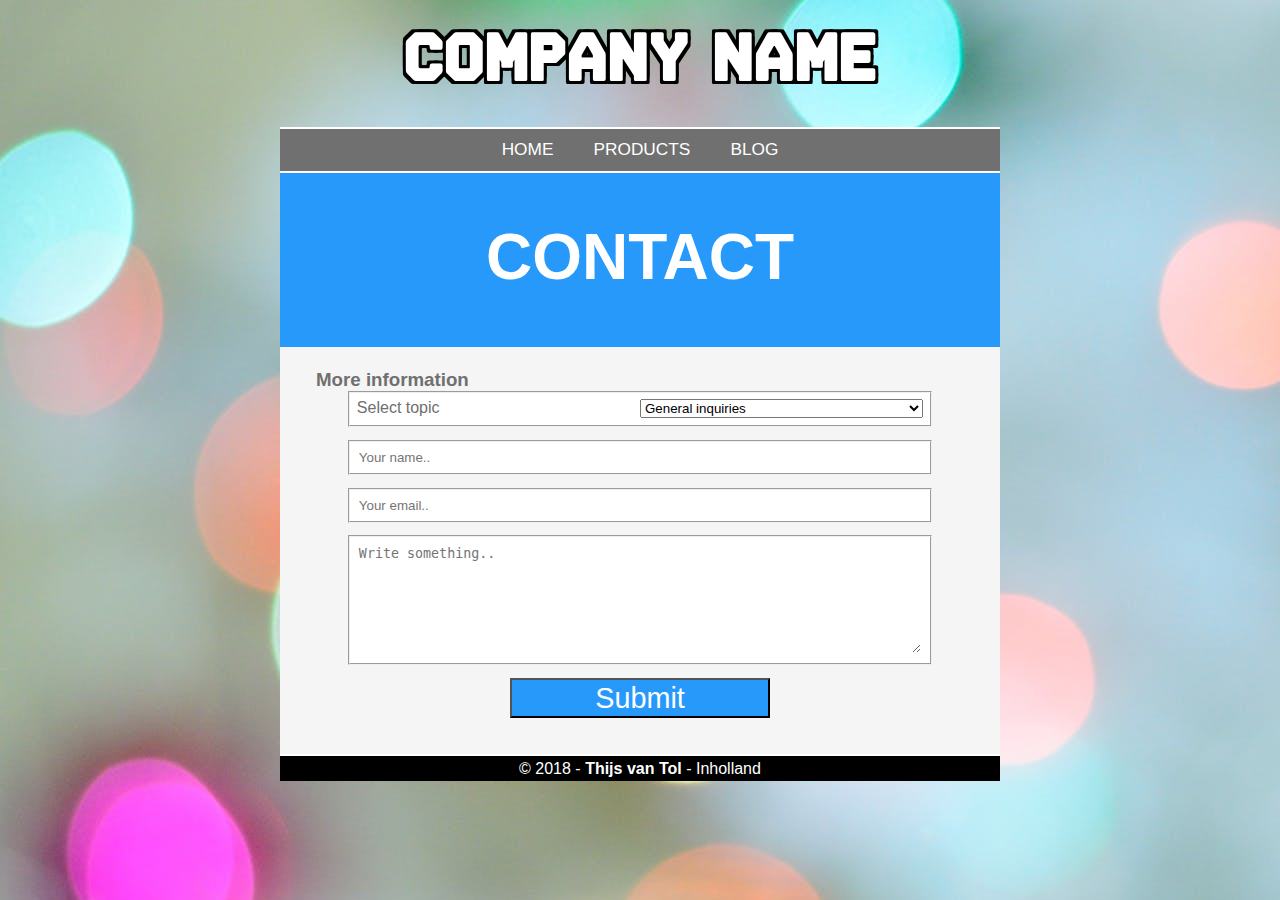
==== commit 541a1128: "Add files via upload" ====
--- a/contact.html
+++ b/contact.html
@@ -81,7 +81,6 @@
                         value="Submit"
                 />
             </form>
-
         <!--EINDE INHOUD-->
         <!--Footer-->
         <footer><p>&copy; 2018 - <strong>Thijs van Tol</strong> - Inholland</p></footer>
--- a/css/stylesheet.css
+++ b/css/stylesheet.css
@@ -5,8 +5,7 @@
 
 /* STANDARD MENU*/
 .navbar a {
-    float: center;
-    font-size: 16px;
+    font-size: 0.6em;
     color: #FFFFFF;
     text-decoration: none;
     text-transform: uppercase;
@@ -21,7 +20,7 @@
 }
 
 .dropdown .dropbtn {
-    font-size: 16px;    
+    font-size: 0.6em;    
     border: none;
     outline: none;
     color: #FFFFFF;
@@ -56,7 +55,6 @@
     display: block;
 }
 
-
 /*Contact Form*/
 
 form{
@@ -76,7 +74,7 @@
     background-color: #2699FB;
     color: #FFFFFF;
     text-align: center;
-    font-size: 30px;
+    font-size: 1.8em;
     height: 40px;
     margin-left: 30%;
 }
@@ -91,7 +89,7 @@
 }
 
 .contactFormFieldset{
-    width: 100%;
+    width: 99%;
     border: 0;
 }
 
@@ -100,13 +98,10 @@
     width: 50%;;
 }
 
-
 /*Producs*/
 
 .row {
-    display: -ms-flexbox;
     display: flex;
-    -ms-flex-wrap: wrap;
     flex-wrap: wrap;
     padding: 0 4px;
 }
@@ -117,18 +112,23 @@
     overflow: hidden;
 }
 
-section img{
+.product{
     width: 228px; 
     height: 160px;
     object-fit: cover;
 }
 
-section{
+.products{
     background-color: #FFFFFF;
 }
 
-
-
+p {
+    margin-top: 0px;
+}
+
+h3{
+    margin: 0px;
+}
 
 
 
@@ -148,6 +148,7 @@
 
 #backgroundvideo {
     position: fixed;
+    margin-top: -20px;
     width: 100%;
     z-index: -1;
 }
@@ -156,7 +157,7 @@
 
 .navbar {
     font-family: Arial, Helvetica, sans-serif;
-    font-size : 30px;
+    font-size : 1.8em;
     width: 100%;
     height: 42px;
     background-color: #707070;
@@ -184,7 +185,7 @@
     top: 50%;
     left: 50%;
     transform: translate(-50%, -50%);
-    margin-top: 90px;
+    margin-top: 11px;
 }
 
 .container {
@@ -198,9 +199,9 @@
     top: 50%;
     left: 50%;
     transform: translate(-50%, -50%);
-    margin-top: 60px;
+    margin-top: 30px;
     font-family: Rolanti;
-    font-size: 50px;
+    font-size: 2.083em;
     text-decoration: none;
     color: #FFFFFF;
     text-transform: uppercase;
@@ -220,7 +221,7 @@
     width: 720px;
     background-color: #2699FB;
     position: absolute;
-    top: 30vw;
+    top: 310px;
     left: 50%;
     transform: translate(-50%, -50%);
     margin-top: 831px;
@@ -229,11 +230,11 @@
 /*Content Conact (also product page)*/
 
 .inhoudContact{
-    height: 650px;
+    height: 600px;
     width: 720px;
     background-color: #2699FB;
     position: absolute;
-    top: 50%;
+    top: 280px;
     left: 50%;
     transform: translate(-50%, -50%);
     margin-top: 187px;
@@ -243,6 +244,8 @@
 
 .fotos{
     width:720px;
+    height: 320px;
+    object-fit: cover;
 }
 
 /*Header for inhoud*/
@@ -251,14 +254,13 @@
     font-family: Arial, Helvetica, sans-serif;
     color: #FFFFFF;
     text-transform: uppercase;
-    font-size: 70px;
+    font-size: 4em;
     text-align: center;
 }
 
 /*Products*/
 
 .column {
-    -ms-flex: 32%;
     flex: 32%;
     max-width: 33%;
     padding: 0 4px;
@@ -275,11 +277,16 @@
     background-color: black;
     color: #FFFFFF;
     font-family: Arial, Helvetica, sans-serif;
-    font-size: 15px;
+    font-size: 1em;
     border: 2px solid #FFFFFF;
     border-right :1px;
     border-left: 1px;
     border-bottom: 1px;
+    margin-top: 0px;
+}
+
+.footerindex{
+    margin-top: -4px;
 }
 
 /*Hide Content for PC*/
@@ -306,7 +313,7 @@
 
 .navbar {
     font-family: Arial, Helvetica, sans-serif;
-    font-size : 30px;
+    font-size : 1.9em;
     width: 100%;
     height: 42px;
     background-color: #707070;
@@ -331,7 +338,7 @@
     display: block;
     position: absolute;
     width: 100%;
-    height: 200px;
+    height: 160px;
     margin-top: -220px;
     margin-left: -0px;
 }
@@ -349,7 +356,7 @@
     transform: translate(-50%, -50%);
     margin-top: -155px;
     font-family: Rolanti;
-    font-size: 50px;
+    font-size: 2.083em;
     text-decoration: none;
     color: #FFFFFF;
     text-transform: uppercase;
@@ -395,26 +402,29 @@
 /*Photos index*/
 
 .fotos{
-    margin-right: 0px;
-    width: 46vw;
-    padding-right: 1.5vw;
-    padding-left: 1.5vw;
+    margin-left: 2.5%;
+    width: 46%;
     padding-bottom: 4px;
     padding-top: 4px;
     background-color: #FFFFFF;
+    height: 30vw;
+    object-fit: cover;
+}
+
+.backgrndphoto{
+    background-color: #FFFFFF;
 }
 
 /*Products*/
 
 .column {
-    -ms-flex: 46%;
     flex: 47%;
     max-width: 50%;
     padding: 0 4px;
     overflow: hidden;
 }
 
-section img{
+.product{
     width: 100%; 
     height: 260px;
     object-fit: cover;
@@ -426,11 +436,15 @@
     display: none;
 }
 
-/*Bottom photo on index*/
-
-#fotobottom{
-    width: 100%;
-    margin-left: -1px;
+/*Bottom photo on index (Reset)*/
+
+#fotoBottom{
+    margin-left: 0%;
+    padding-bottom: 0px;
+    padding-top: 0px;
+    width: 100%;
+    height: 35vw;
+    object-fit: cover;
 }
 
 /*Footer*/
@@ -443,11 +457,16 @@
     background-color: black;
     color: #FFFFFF;
     font-family: Arial, Helvetica, sans-serif;
-    font-size: 15px;
+    font-size: 1em;
     border: 2px solid #FFFFFF;
     border-right :1px;
     border-left: 1px;
     border-bottom: 1px;
+    margin-top: 0px;
+}
+
+.footerindex{
+    margin-top: -4px;
 }
 }
 
@@ -475,7 +494,6 @@
 .navbar {
     overflow: hidden;
     font-family: Arial, Helvetica, sans-serif;
-    font-size : 25px;
     width: 100%;
     height: 40px;
     background-color: #707070;
@@ -511,11 +529,11 @@
 .logo {
     position: absolute;
     top: 360px;
-    widows: 100vw;
+    width: 100vw;
     transform: translate(-50%);
-    margin-top: -355px;
+    margin-top: -9.5em;
     font-family: Rolanti;
-    font-size: 40px;
+    font-size: 1.5em;
     text-decoration: none;
     color: #FFFFFF;
     text-transform: uppercase;
@@ -539,7 +557,7 @@
     background-color: #2699FB;
     color: #FFFFFF;
     text-align: center;
-    font-size: 30px;
+    font-size: 1.8em;
     height: 40px;
     margin-left: 20%;
 }
@@ -571,19 +589,21 @@
     padding-right: 2%;
     padding-top: 1%;
     padding-bottom: 1%;
+    margin-top: -3%;
     background-color: #FFFFFF;
+    height: 45vw;
+    object-fit: cover;
 }
 
 /*Products*/
 .column {
-    -ms-flex: 100%;
     flex: 100%;
     max-width: 100%;
     padding: 0 4px;
     overflow: hidden;
 }
 
-section img{
+.product{
     width: 100%;
     height: 160px;
 }
@@ -598,16 +618,21 @@
     background-color: black;
     color: #FFFFFF;
     font-family: Arial, Helvetica, sans-serif;
-    font-size: 15px;
+    font-size: 0.9em;
     border: 2px solid #FFFFFF;
     border-right :1px;
     border-left: 1px;
     border-bottom: 1px;
-}
-
-    /*Disable content for mobile*/
-
-    .hidemobile{
-        display: none;
-    }
+    margin-top: 0px;
+}
+
+.footerindex{
+    margin-top: -6px;
+}
+
+/*Disable content for mobile*/
+
+.hidemobile{
+    display: none;
+}
 }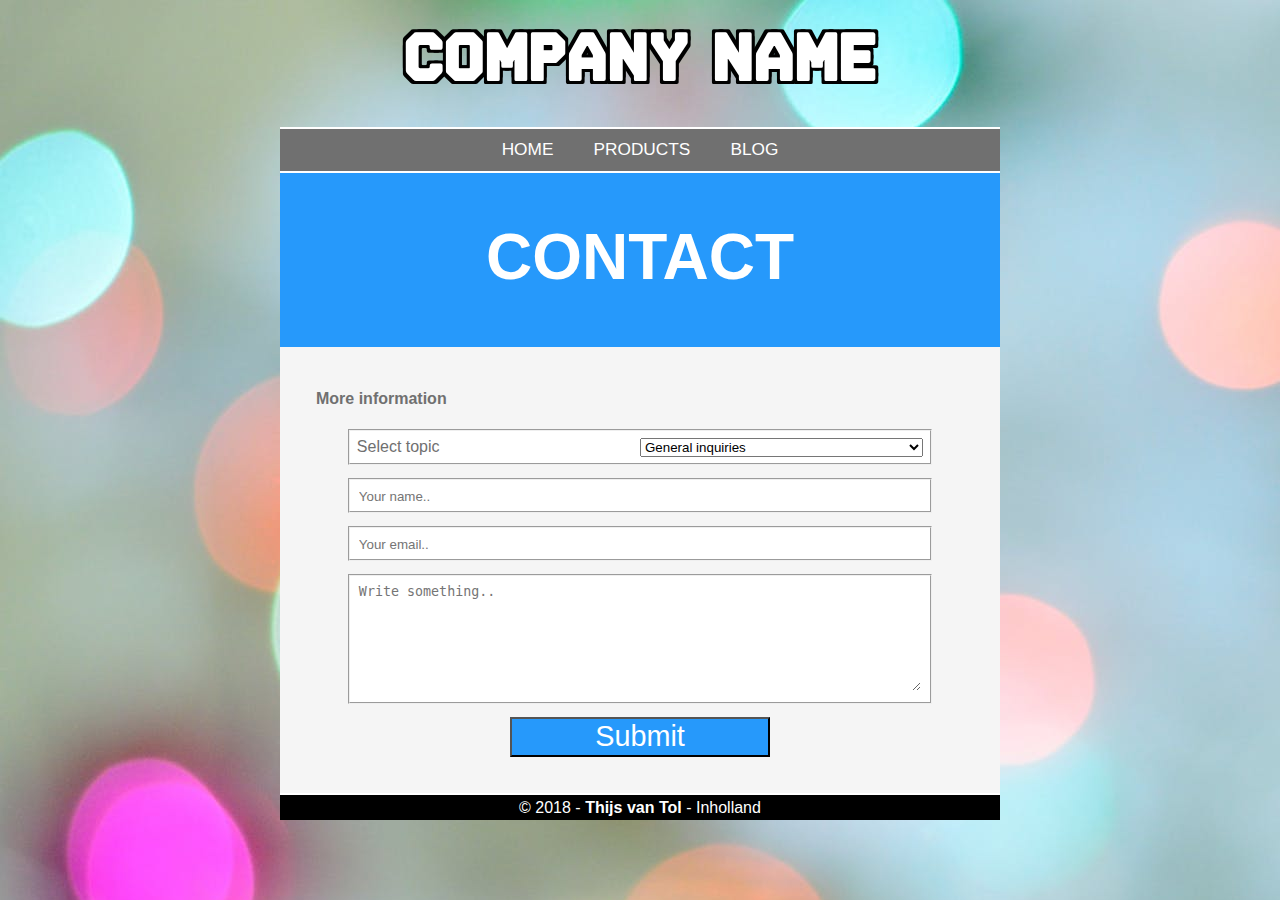
==== commit 6eb46cee: "Add files via upload" ====
--- a/contact.html
+++ b/contact.html
@@ -42,7 +42,7 @@
         <!--INHOUD-->
         <h2>Contact</h2>
         <form action="nowhere.php" method="post">
-            <h3>More information</h3>
+            <h4 class="hidemobile hidetablet">More information</h4>
                 <fieldset>
                     <label >Select topic</label>
                     <select>
--- a/css/stylesheet.css
+++ b/css/stylesheet.css
@@ -122,6 +122,7 @@
     background-color: #FFFFFF;
 }
 
+/*Resets*/
 p {
     margin-top: 0px;
 }
@@ -295,9 +296,6 @@
     display: none;
 }
 }
-
-
-
 
 
 
@@ -469,8 +467,6 @@
     margin-top: -4px;
 }
 }
-
-
 
 
 
